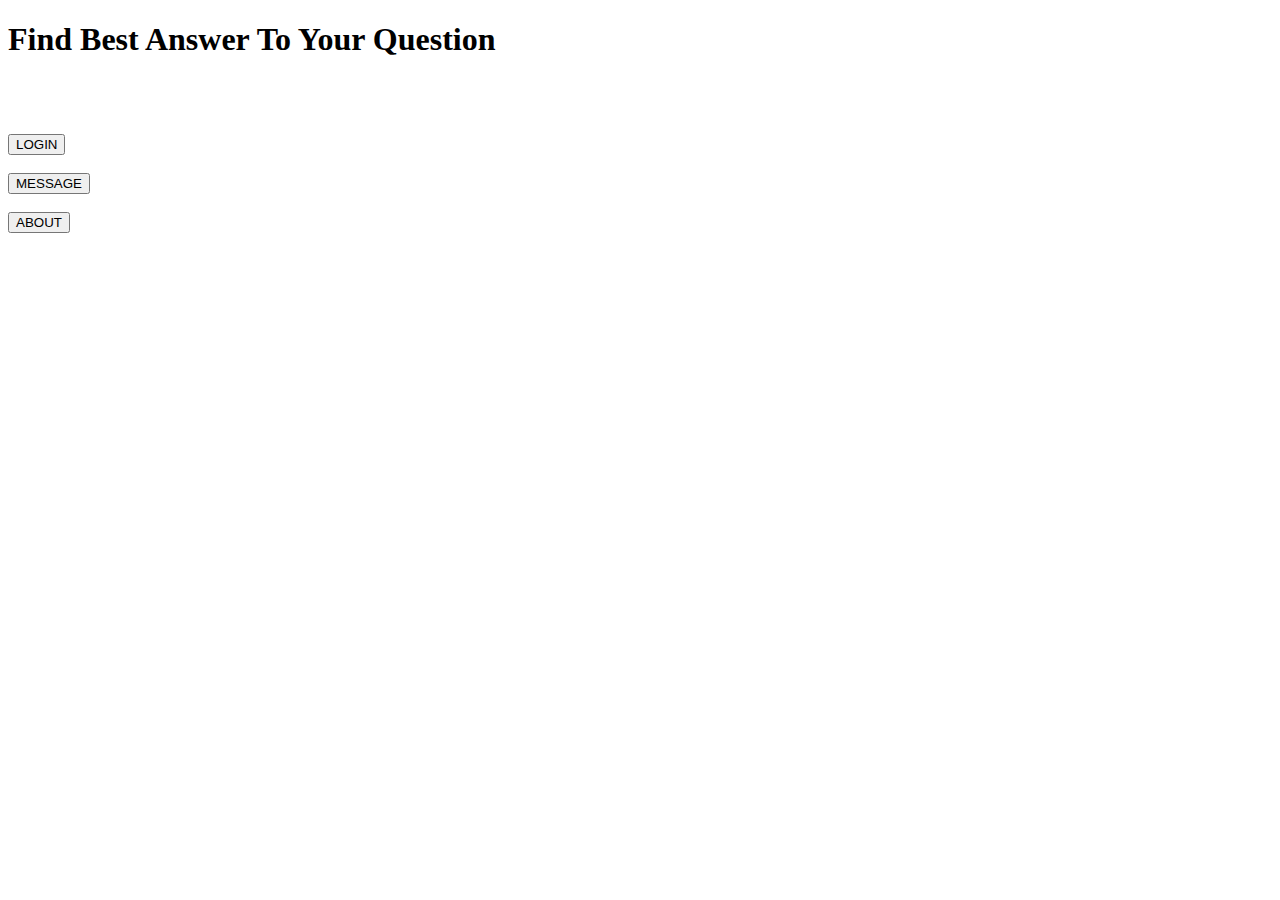
==== src/main/resources/templates/index.html @ f5fc5443 "added" ====
<!DOCTYPE html>
<html lang="en" xmlns:th="http://www.thymeleaf.org">
<head>
    <meta charset="UTF-8">
    <title>Index</title>
    <link rel="stylesheet" th:href="@{/css/style.css}"/>
</head>
<body>

<h1>Find Best Answer To Your Question</h1>
<br><br><br>
<div>
    <form action="/login">
        <button type="submit">LOGIN</button>
    </form>
    <br>
    <form action="/msg">
        <button type="submit">MESSAGE</button>
        <BR>
    </form>
    <BR>
    <form action="/about">
        <button type="submit">ABOUT</button>
    </form>



</div>


</body>
</html>
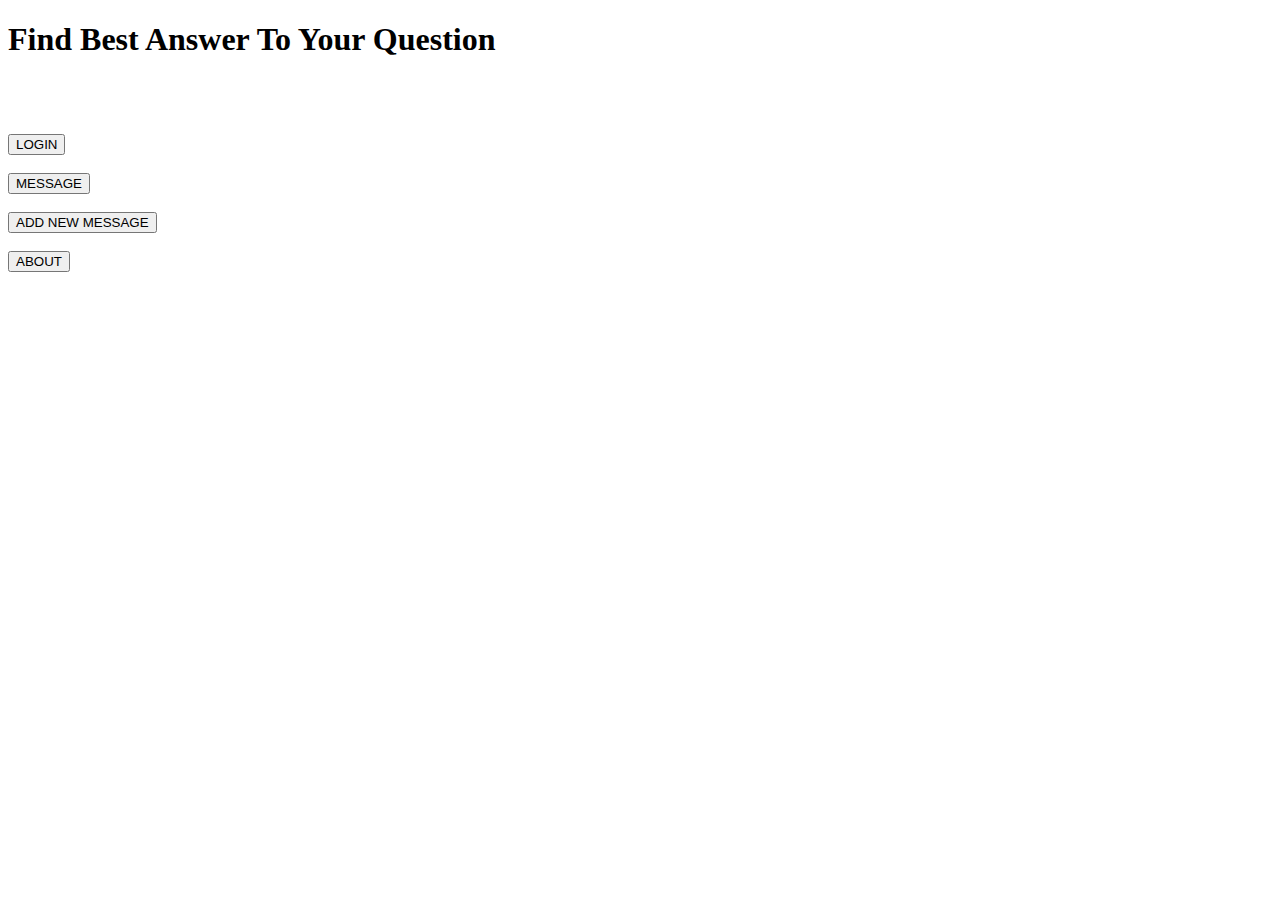
==== commit 61e11903: "day commit, not successful" ====
--- a/src/main/resources/templates/index.html
+++ b/src/main/resources/templates/index.html
@@ -19,12 +19,13 @@
         <BR>
     </form>
     <BR>
+    <form action="/addmsg">
+        <button type="submit">ADD NEW MESSAGE</button>
+    </form>
+    <BR>
     <form action="/about">
         <button type="submit">ABOUT</button>
     </form>
-
-
-
 </div>
 
 
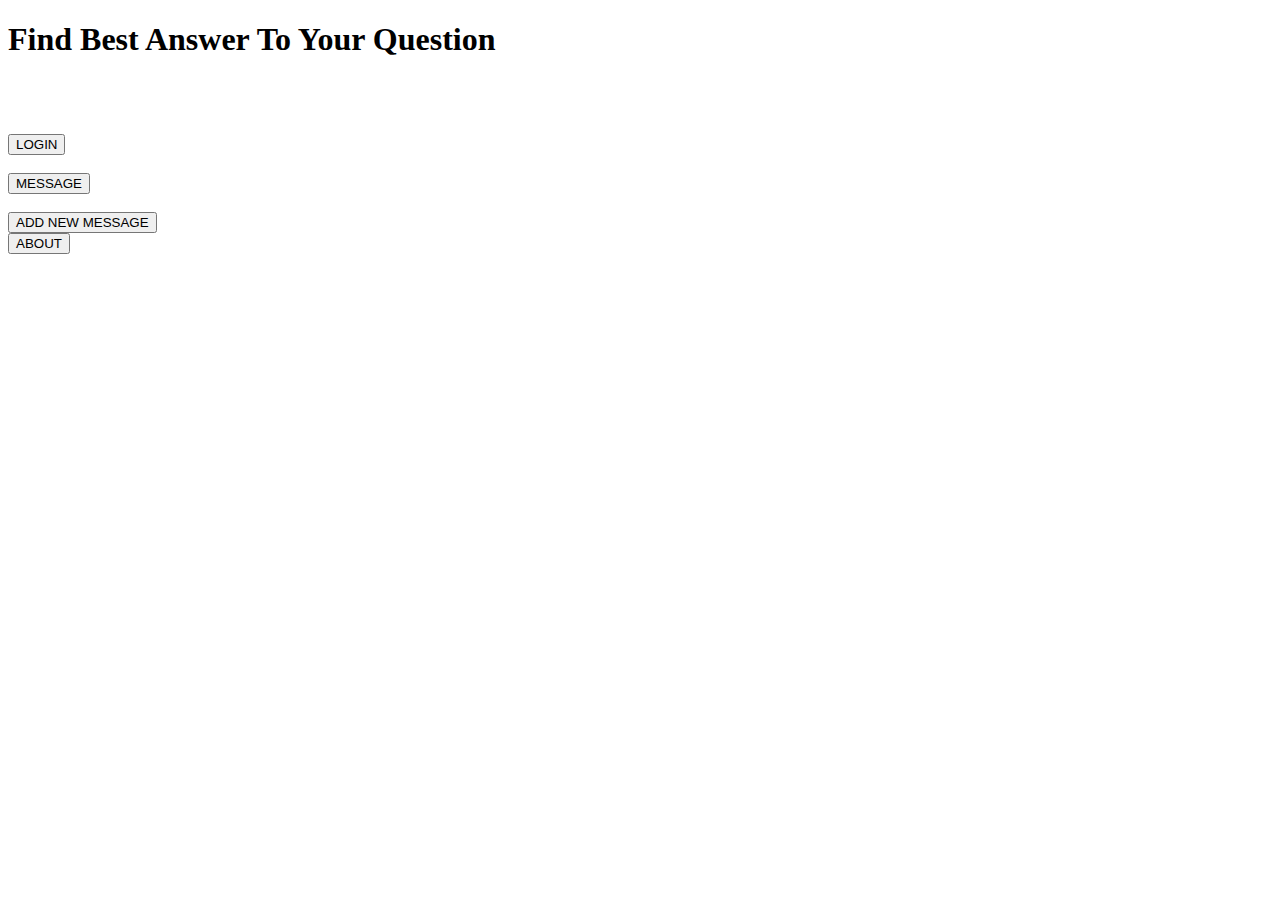
==== commit c7c3be55: "added css" ====
--- a/src/main/resources/templates/index.html
+++ b/src/main/resources/templates/index.html
@@ -20,11 +20,9 @@
     </form>
     <BR>
     <form action="/addmsg">
-        <button type="submit">ADD NEW MESSAGE</button>
-    </form>
-    <BR>
-    <form action="/about">
-        <button type="submit">ABOUT</button>
+        <button class="button" type="submit">ADD NEW MESSAGE</button>
+    </form>  <form action="/about">
+        <button class="button" type="submit">ABOUT</button>
     </form>
 </div>
 
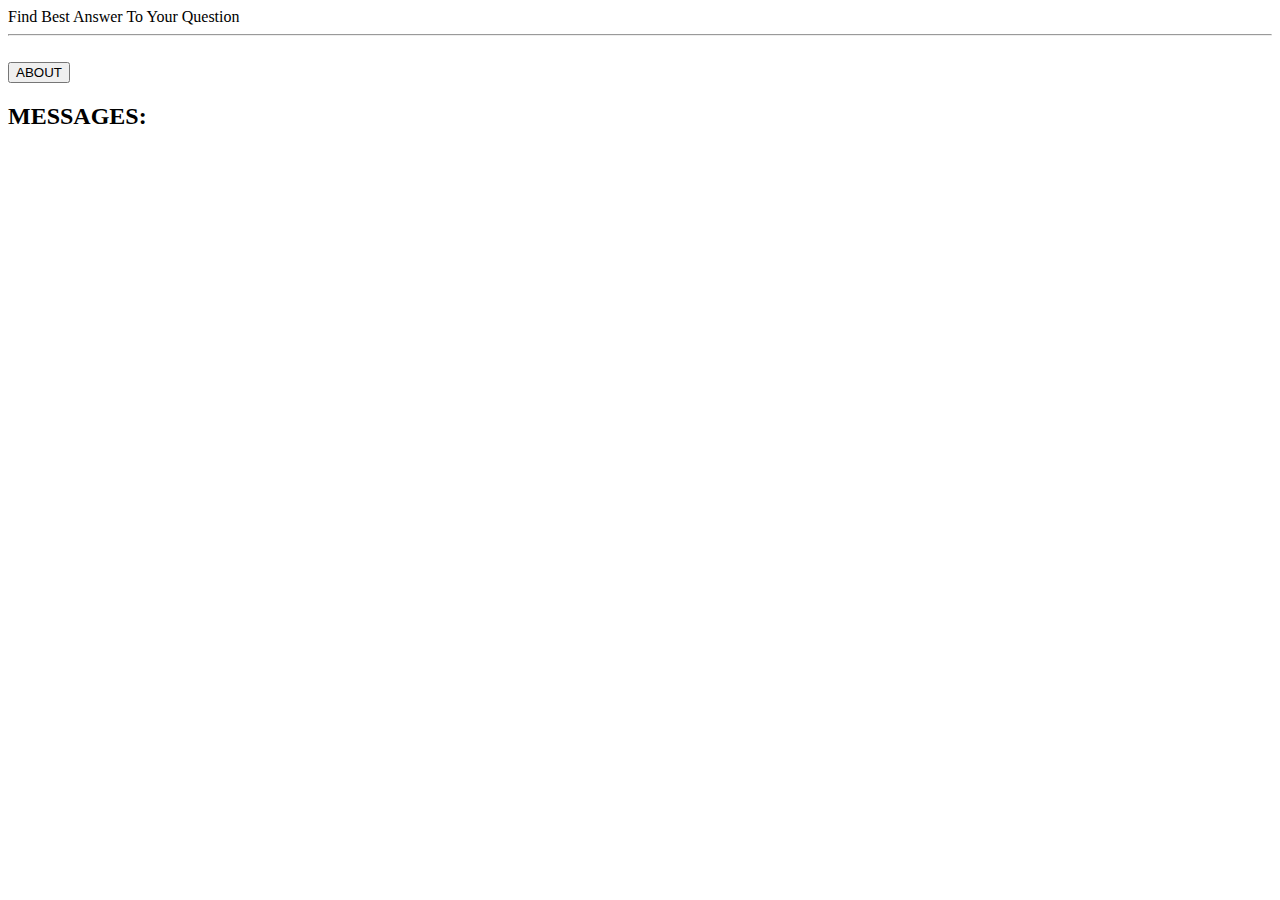
==== commit 0c229e93: "added html file" ====
--- a/src/main/resources/templates/index.html
+++ b/src/main/resources/templates/index.html
@@ -2,30 +2,37 @@
 <html lang="en" xmlns:th="http://www.thymeleaf.org">
 <head>
     <meta charset="UTF-8">
+    <meta name="viewport" content="width=device-width, initial-scale=1.0">
     <title>Index</title>
     <link rel="stylesheet" th:href="@{/css/style.css}"/>
 </head>
 <body>
+<header> Find Best Answer To Your Question</header>
+<hr>
+<br>
+<div>
+    <!--        <form action="/login">-->
+    <!--            <button class="button" type="submit">LOGIN</button>-->
+    <!--        </form>-->
+    <!--        <BR>-->
+    <!--        <form action="/msg">-->
+    <!--            <button class="button" type="submit">MESSAGE</button>-->
+    <!--        </form>-->
 
-<h1>Find Best Answer To Your Question</h1>
-<br><br><br>
-<div>
-    <form action="/login">
-        <button type="submit">LOGIN</button>
-    </form>
-    <br>
-    <form action="/msg">
-        <button type="submit">MESSAGE</button>
-        <BR>
-    </form>
-    <BR>
-    <form action="/addmsg">
-        <button class="button" type="submit">ADD NEW MESSAGE</button>
-    </form>  <form action="/about">
+
+    <form action="/about">
+
+
         <button class="button" type="submit">ABOUT</button>
     </form>
 </div>
 
 
+<object data="/addmsg" title="addmsg" width="100%"></object>
+<div><h2>MESSAGES:</h2></div>
+<div><object  data="/msg" title="addmsg" width="100%" height="600" ></object></div>
+
+
+
 </body>
 </html>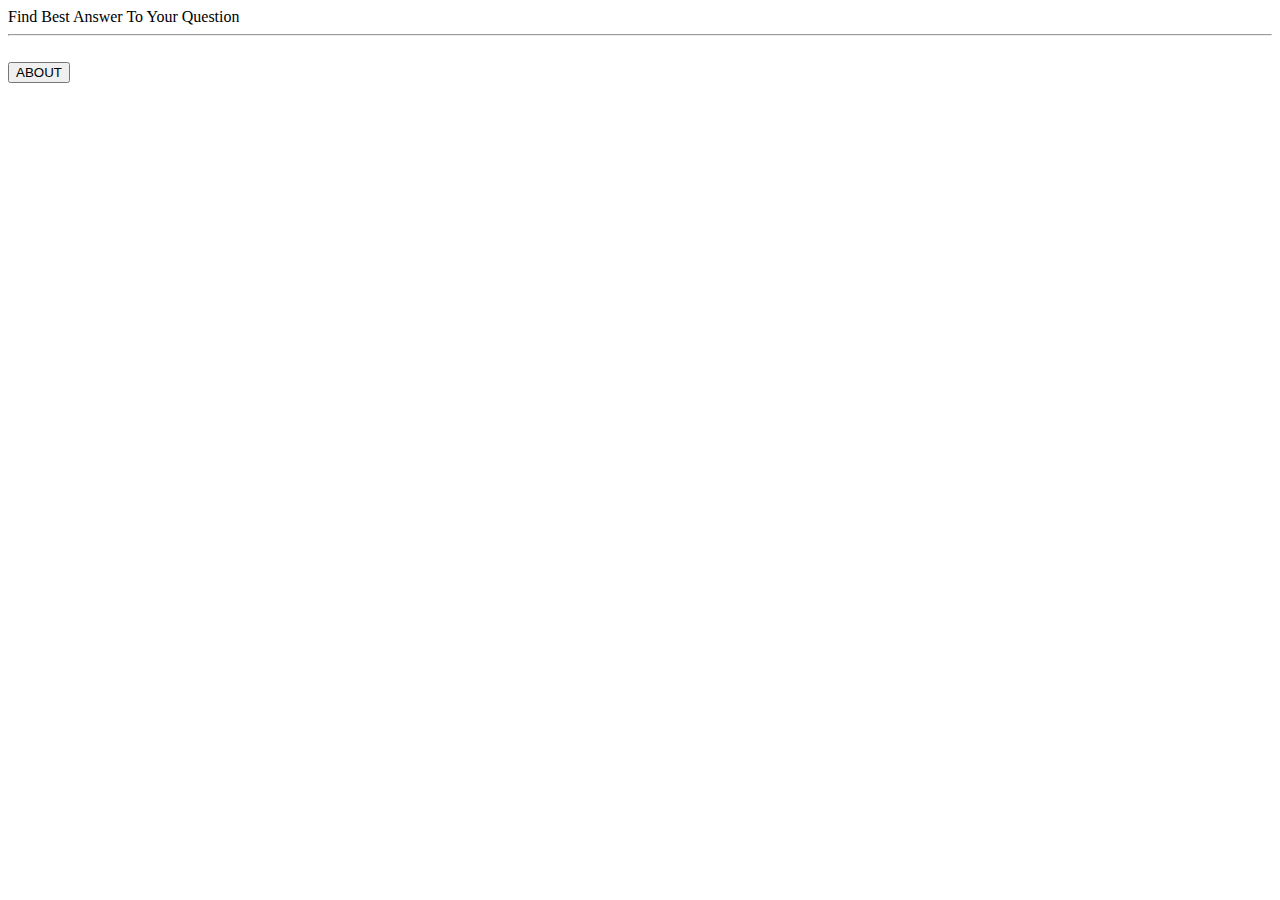
==== commit e9796b6d: "added html file" ====
--- a/src/main/resources/templates/index.html
+++ b/src/main/resources/templates/index.html
@@ -28,9 +28,7 @@
 </div>
 
 
-<object data="/addmsg" title="addmsg" width="100%"></object>
-<div><h2>MESSAGES:</h2></div>
-<div><object  data="/msg" title="addmsg" width="100%" height="600" ></object></div>
+
 
 
 
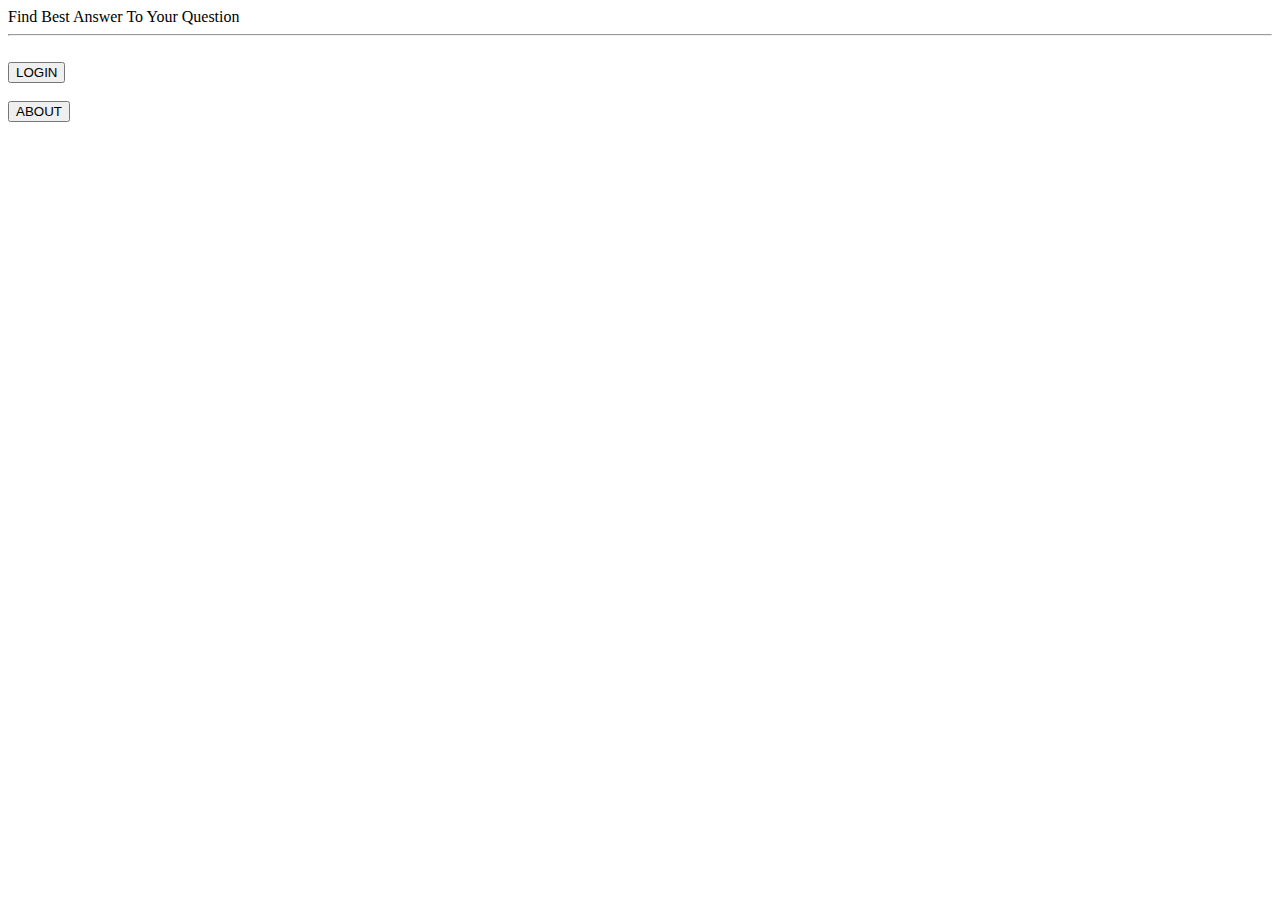
==== commit 11b5779d: "SecurityConfig let logIn on account from DB" ====
--- a/src/main/resources/templates/index.html
+++ b/src/main/resources/templates/index.html
@@ -11,13 +11,13 @@
 <hr>
 <br>
 <div>
-    <!--        <form action="/login">-->
-    <!--            <button class="button" type="submit">LOGIN</button>-->
-    <!--        </form>-->
-    <!--        <BR>-->
-    <!--        <form action="/msg">-->
-    <!--            <button class="button" type="submit">MESSAGE</button>-->
-    <!--        </form>-->
+            <form action="/login">
+                <button class="button" type="submit">LOGIN</button>
+            </form>
+            <BR>
+<!--            <form action="/msg">-->
+<!--                <button class="button" type="submit">MESSAGE</button>-->
+<!--            </form>-->
 
 
     <form action="/about">
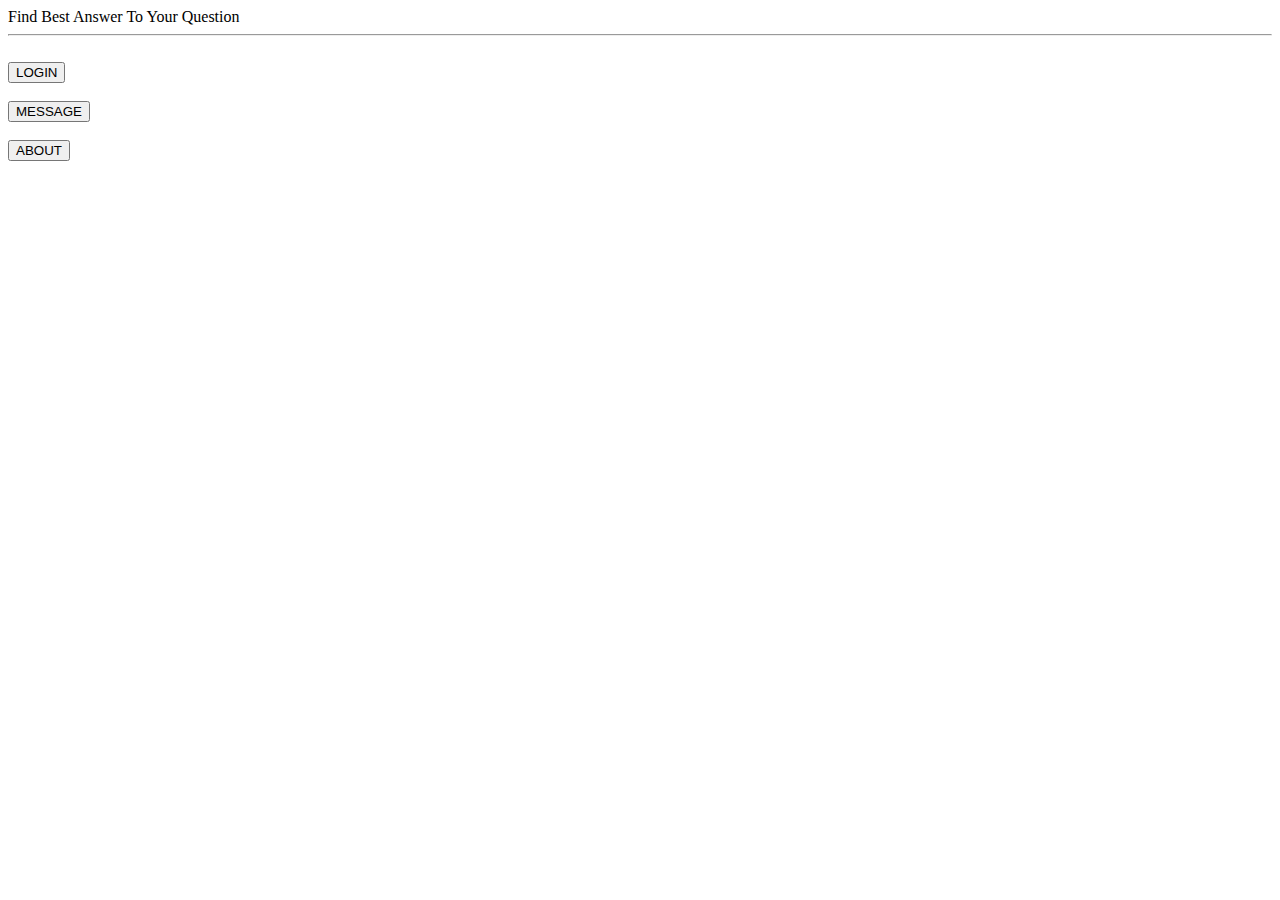
==== commit 39546ce2: "added display logged user functionality" ====
--- a/src/main/resources/templates/index.html
+++ b/src/main/resources/templates/index.html
@@ -11,14 +11,14 @@
 <hr>
 <br>
 <div>
-            <form action="/login">
-                <button class="button" type="submit">LOGIN</button>
-            </form>
-            <BR>
-<!--            <form action="/msg">-->
-<!--                <button class="button" type="submit">MESSAGE</button>-->
-<!--            </form>-->
-
+    <form action="/login">
+        <button class="button" type="submit">LOGIN</button>
+    </form>
+    <BR>
+    <form action="/addmsg">
+        <button class="button" type="submit">MESSAGE</button>
+    </form>
+    <BR>
 
     <form action="/about">
 
@@ -28,9 +28,5 @@
 </div>
 
 
-
-
-
-
 </body>
 </html>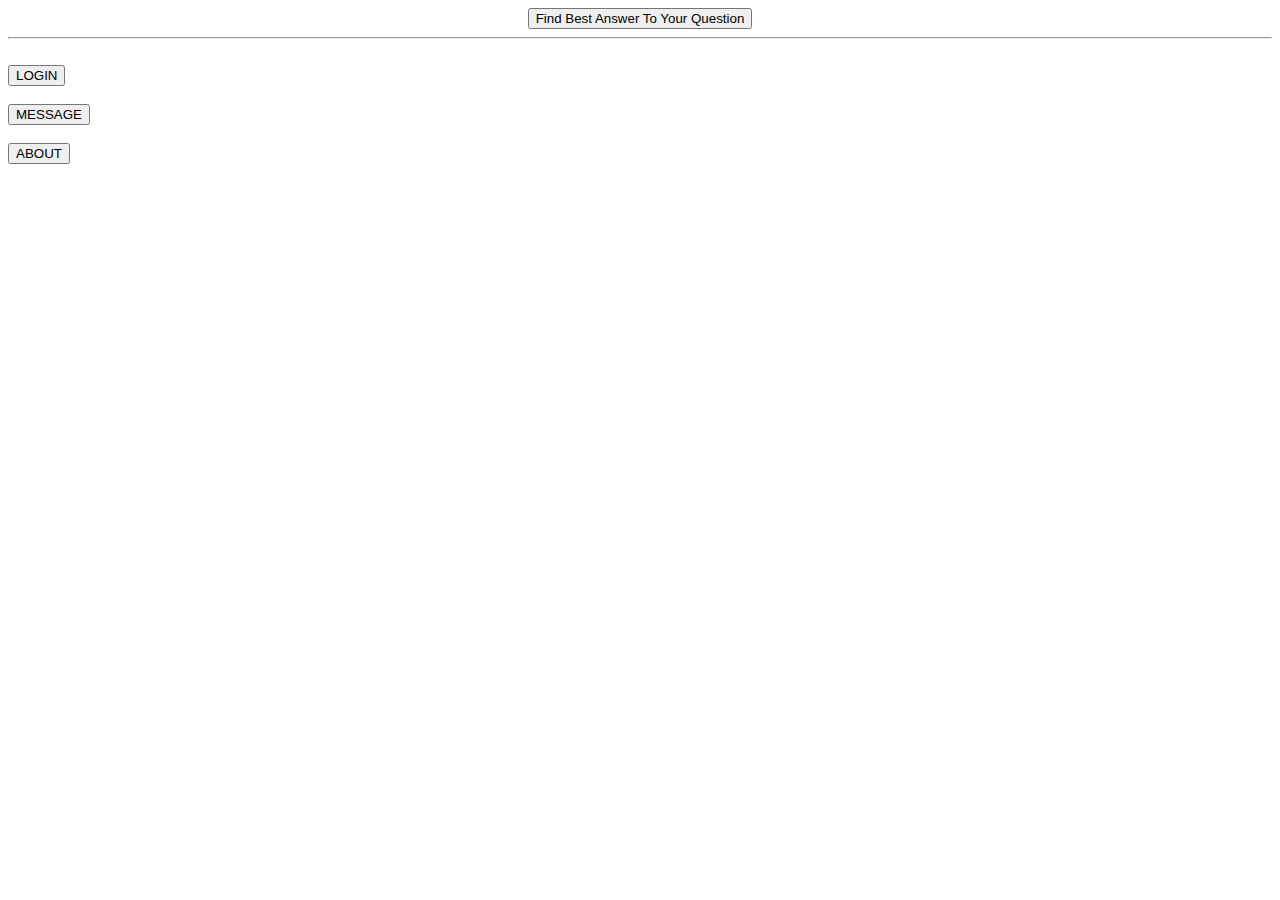
==== commit f338f066: "added index button" ====
--- a/src/main/resources/templates/index.html
+++ b/src/main/resources/templates/index.html
@@ -7,9 +7,16 @@
     <link rel="stylesheet" th:href="@{/css/style.css}"/>
 </head>
 <body>
-<header> Find Best Answer To Your Question</header>
+<header>
+    <center>
+        <form action="/">
+            <button class="buttonHeader" type="submit">Find Best Answer To Your Question</button>
+        </form>
+    </center>
+</header>
 <hr>
 <br>
+
 <div>
     <form action="/login">
         <button class="button" type="submit">LOGIN</button>
@@ -21,8 +28,6 @@
     <BR>
 
     <form action="/about">
-
-
         <button class="button" type="submit">ABOUT</button>
     </form>
 </div>
